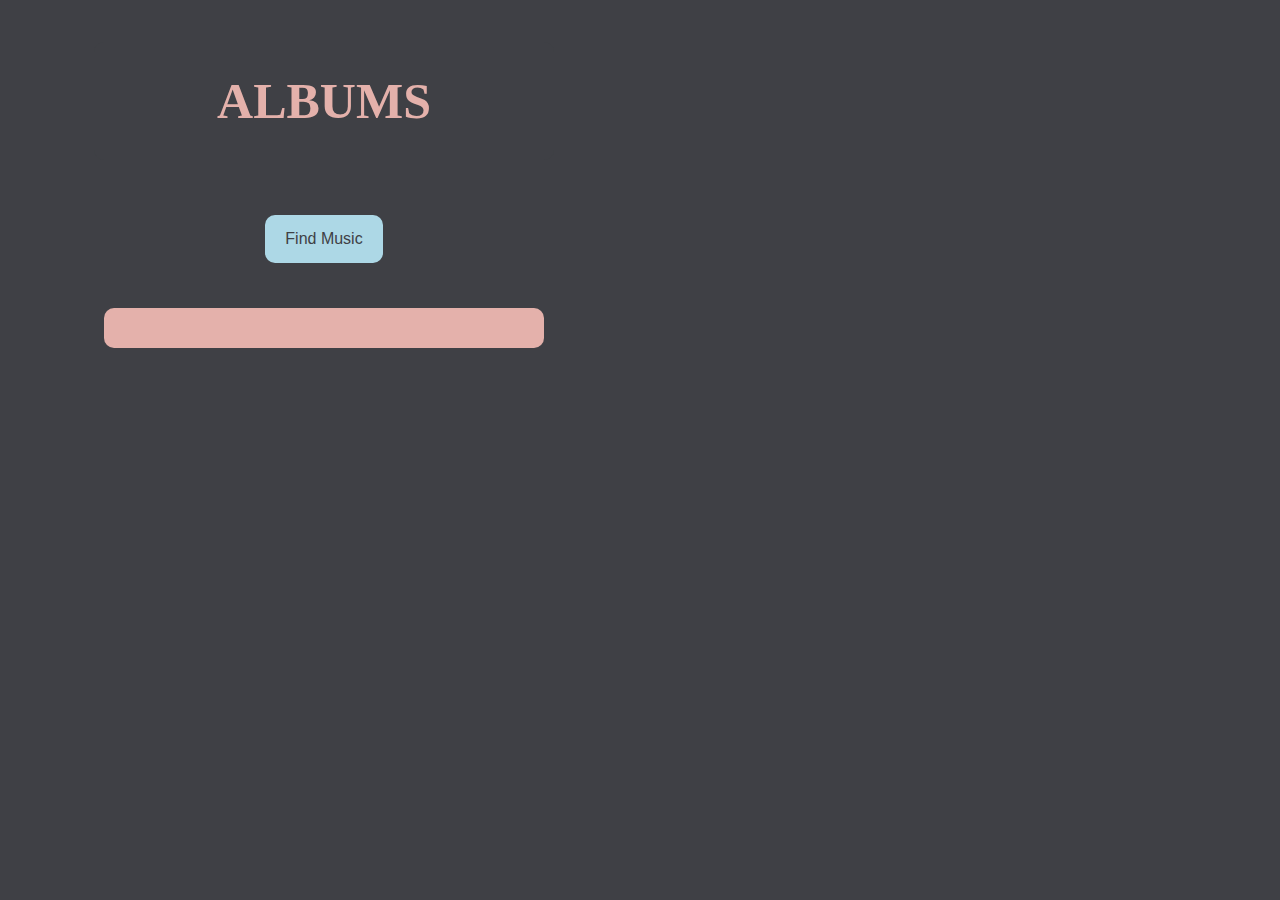
==== portfolio/src/main/webapp/music.html @ dcf9dcb7 "My webapp with updated src files" ====
<!DOCTYPE html>
<html>
  <head>
    <meta charset="UTF-8">
    <title>Discover Music</title>
    <link rel="stylesheet" href="style.css">
    <script src="script.js"></script>
  </head>
  <body style="background-color:#3F4045;"> 
    <div id="content;">
        <div id="columns" style="float:left; ">
            <h1>ALBUMS</h1>
            <br>
            <button onclick="genAlbums()">Find Music</button>
            <br>
            <br>
            <ul id="dynamic-list"></ul>
        </div>
        <div id="columns" style="float:right;">
            <div class="image-thumbnails" style="text-align: center; width:800px;">
                <div id="random-image-container-1"></div>
                <div id="random-image-container-2"></div>
                <div id="random-image-container-3"></div>
                <div id="random-image-container-4"></div>
            </div>
      </div>
    </div>
  </body>
</html>
---- portfolio/src/main/webapp/style.css ----
#content {
  margin-left: auto;
  margin-right: auto;
}
button {
    background-color: #ADD8E6; 
    border: none;
    border-radius: 10px;
    color:  #3F4045;
    padding: 15px 20px;
    text-align: center;
    display: inline-block;
    font-size: 16px;
    margin: 4px 2px;
    }

ul {
    font-family:verdana;
    font-size: 23px;
    text-align: left;
    list-style-position: inside;
    color: #3F4045;
    background-color: #E4B1AB;
    border: 20px #E4B1AB;
    border-radius: 10px;
    padding: 20px;
    width: 400px;
    margin-left: auto;
    margin-right: auto;
}

#columns {
    width: 50%;
    text-align: center;
}

h1 {
    color:#E4B1AB; 
    background-color: #3F4045;
    border: 40px #3F4045;
    padding: 30px;
    border-radius: 10px;
    font-family:verdana;
    font-size: 50px;
    margin-left: auto;
    margin-right: auto;
    width: 400px;
    text-align:center;
}
h2 {
    font-family:verdana; 
    font-size:30px;
    color:#3F4045;
}
#main_body {
  border: 40px #fa8072;
  border-radius: 30px;
  padding:30px;
  margin-left: auto;
  margin-right: auto;
  width: 700px;
}

img {
  border: 10px solid lightblue;
  border-radius: 5px;
  padding: 2px;
  width: 300px;
}

.image-thumbnails {
  display: flex;
  flex-wrap: wrap;
  align-items: left;
}
.image-thumbnails img {
  margin: 10px;
  max-height: 300px;
  max-width: 300px;
}
#random-image-container-1 img {
  margin-top: 20px;
}
#random-image-container-2 img {
  margin-top: 20px;
}
#random-image-container-3 img {
  margin-top: 20px;
}
#random-image-container-4 img {
 margin-top: 20px;
}
.tooltip {
  position: relative;
  display: inline-flex;
  font-family: Verdana;
  font-size: 22px;
}

.tooltip .tooltiptext {
  visibility: hidden;
  width: 200px;
  background-color: #E4B1AB;
  color: #3F4045;
  text-align: center;
  border-radius: 6px;
  padding: 5px 0;
  position: absolute;
  z-index: 1;
  bottom: 80%;
  left: 50%;
  margin-left: -60px;
}

.tooltip .tooltiptext::after {
  content: "";
  position: absolute;
  bottom:-30%;
  left: 50%;
  z-index: 1;
  margin-left: -5px;
  border-width: 10px;
  border-style: solid;
  border-color: #E4B1AB transparent transparent transparent;
}


.tooltip:hover .tooltiptext {
  visibility: visible;
}
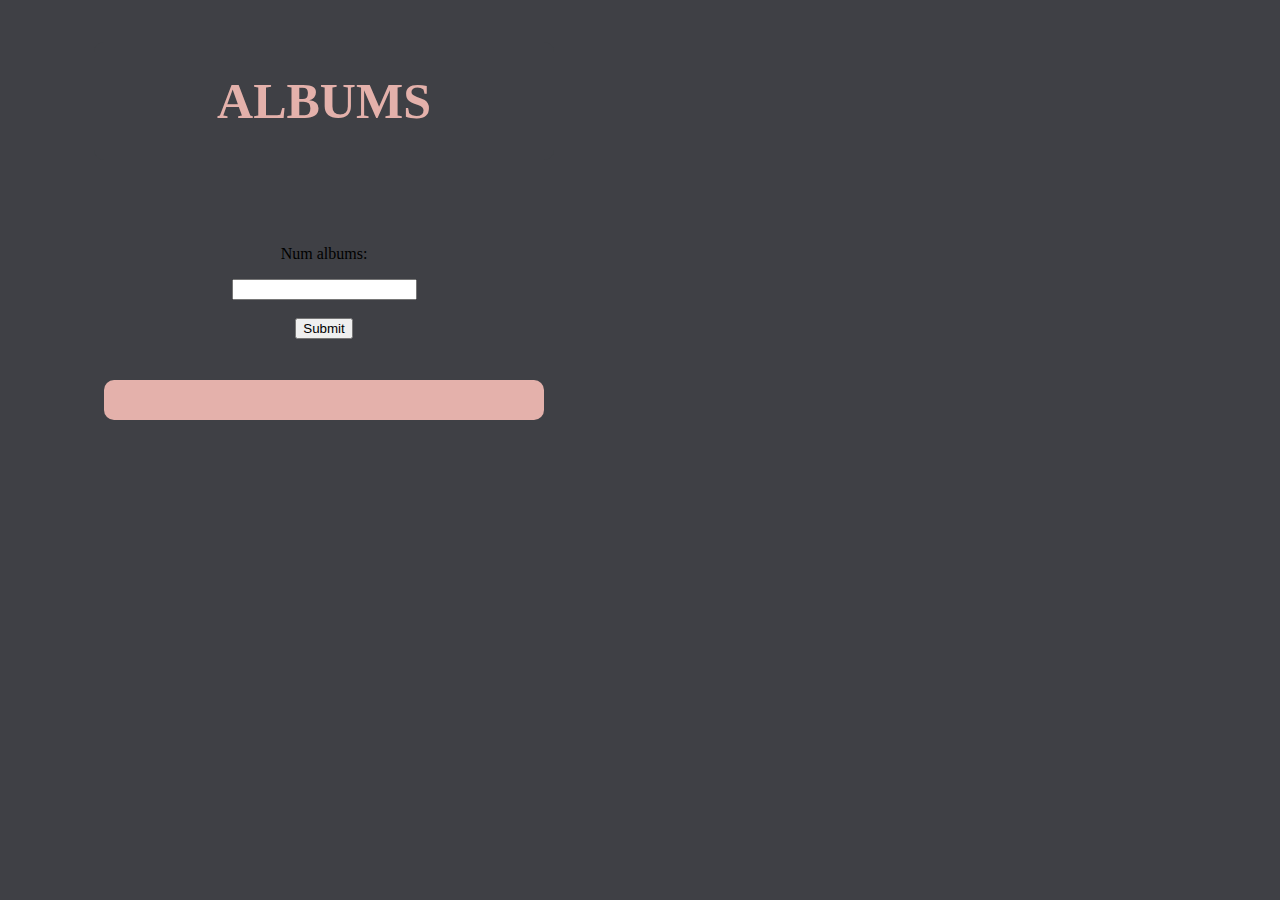
==== commit 15ea8a96: "Take an array of 4 strings as inout from the use and display each in a list using post and get reque" ====
--- a/portfolio/src/main/webapp/music.html
+++ b/portfolio/src/main/webapp/music.html
@@ -6,13 +6,20 @@
     <link rel="stylesheet" href="style.css">
     <script src="script.js"></script>
   </head>
+  <body onload="genAlbums()">
   <body style="background-color:#3F4045;"> 
     <div id="content;">
         <div id="columns" style="float:left; ">
             <h1>ALBUMS</h1>
             <br>
-            <button onclick="genAlbums()">Find Music</button>
+            <!--<button onclick="genAlbums()">Find Music</button>-->
             <br>
+            <form action="/data" method="POST">
+                <p>Num albums:</p>
+                <input type="text" name="player-choice">
+                <br/><br/>
+                <input type="submit" />
+            </form>
             <br>
             <ul id="dynamic-list"></ul>
         </div>
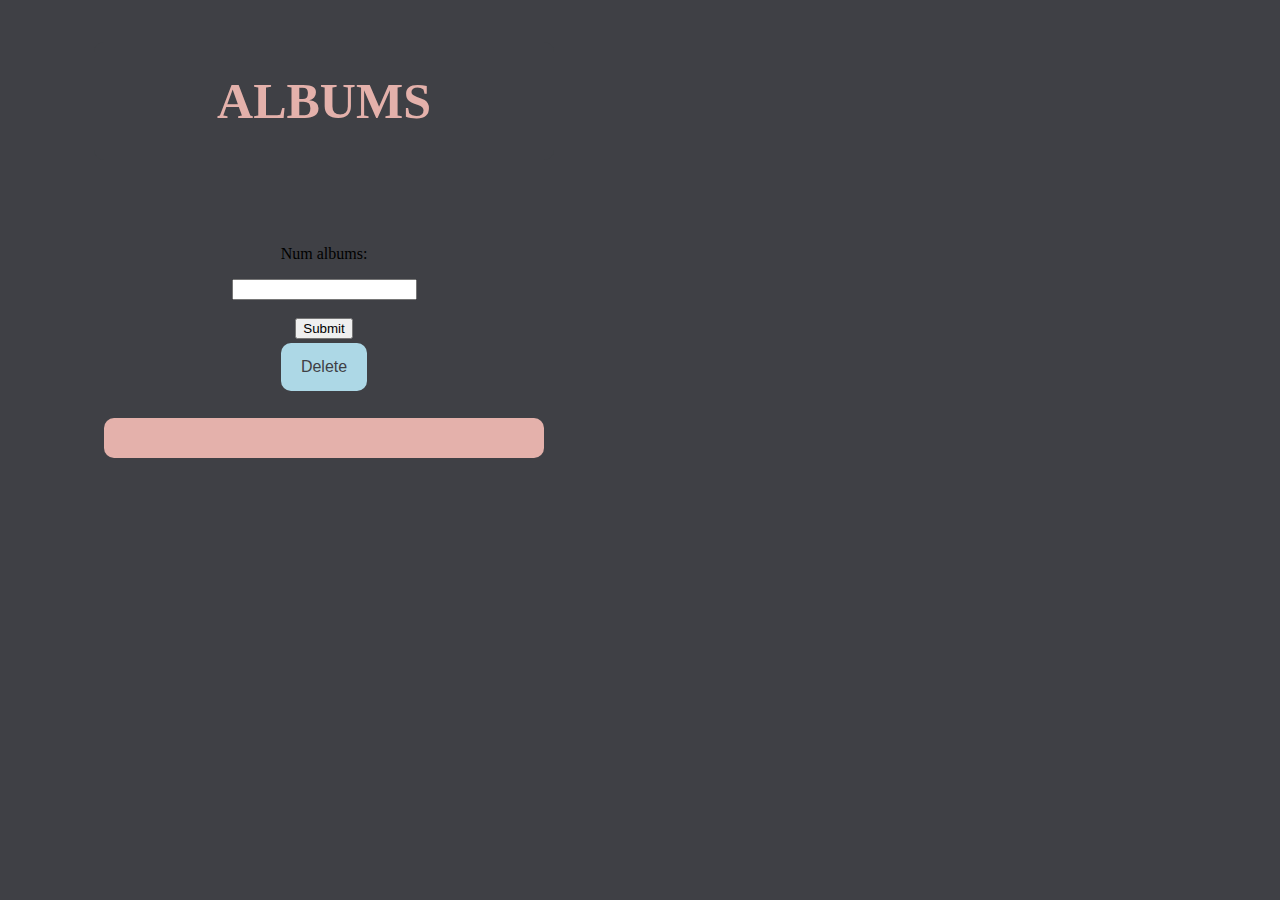
==== commit f8b078d9: "Additional feature that enable deletion of conttent put into datastore" ====
--- a/portfolio/src/main/webapp/music.html
+++ b/portfolio/src/main/webapp/music.html
@@ -19,7 +19,9 @@
                 <input type="text" name="player-choice">
                 <br/><br/>
                 <input type="submit" />
+                
             </form>
+            <button action="/delete-data">Delete</button>
             <br>
             <ul id="dynamic-list"></ul>
         </div>
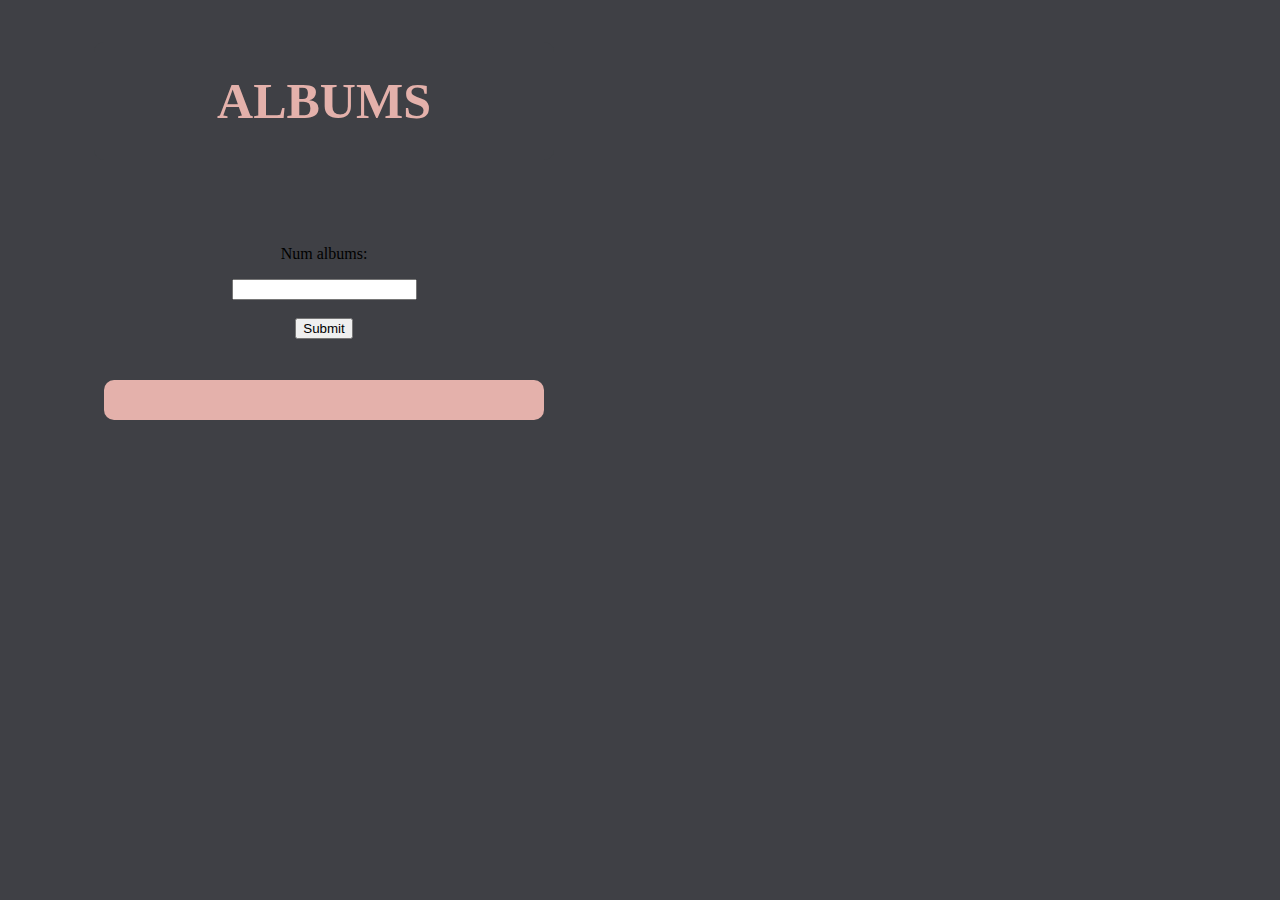
==== commit 60cdd815: "Modified webpage for datastore" ====
--- a/portfolio/src/main/webapp/music.html
+++ b/portfolio/src/main/webapp/music.html
@@ -21,7 +21,6 @@
                 <input type="submit" />
                 
             </form>
-            <button action="/delete-data">Delete</button>
             <br>
             <ul id="dynamic-list"></ul>
         </div>
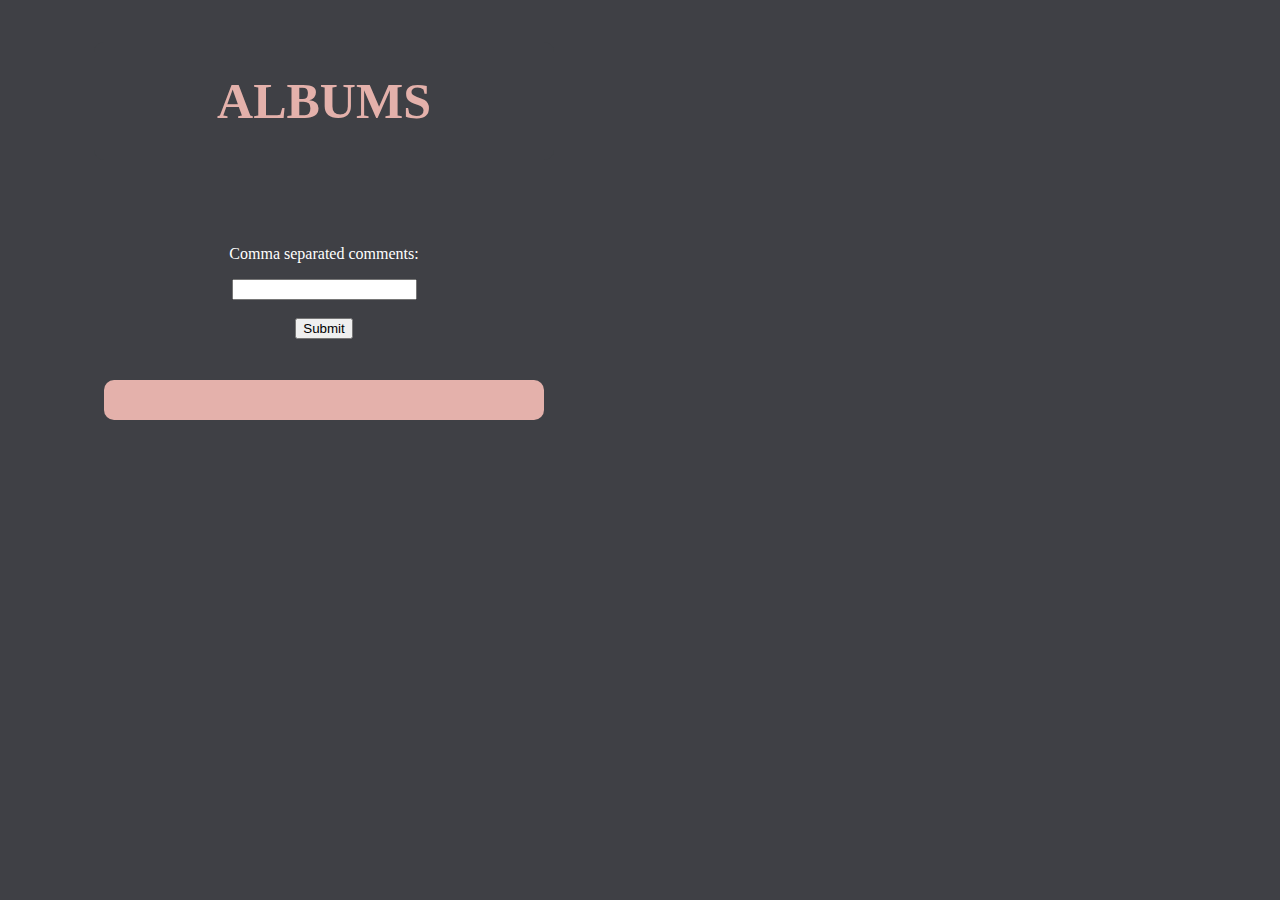
==== commit 1f76cc14: "Add an input driven list of comments" ====
--- a/portfolio/src/main/webapp/music.html
+++ b/portfolio/src/main/webapp/music.html
@@ -15,11 +15,10 @@
             <!--<button onclick="genAlbums()">Find Music</button>-->
             <br>
             <form action="/data" method="POST">
-                <p>Num albums:</p>
+                <p style="color:white">Comma separated comments:</p>
                 <input type="text" name="player-choice">
                 <br/><br/>
                 <input type="submit" />
-                
             </form>
             <br>
             <ul id="dynamic-list"></ul>
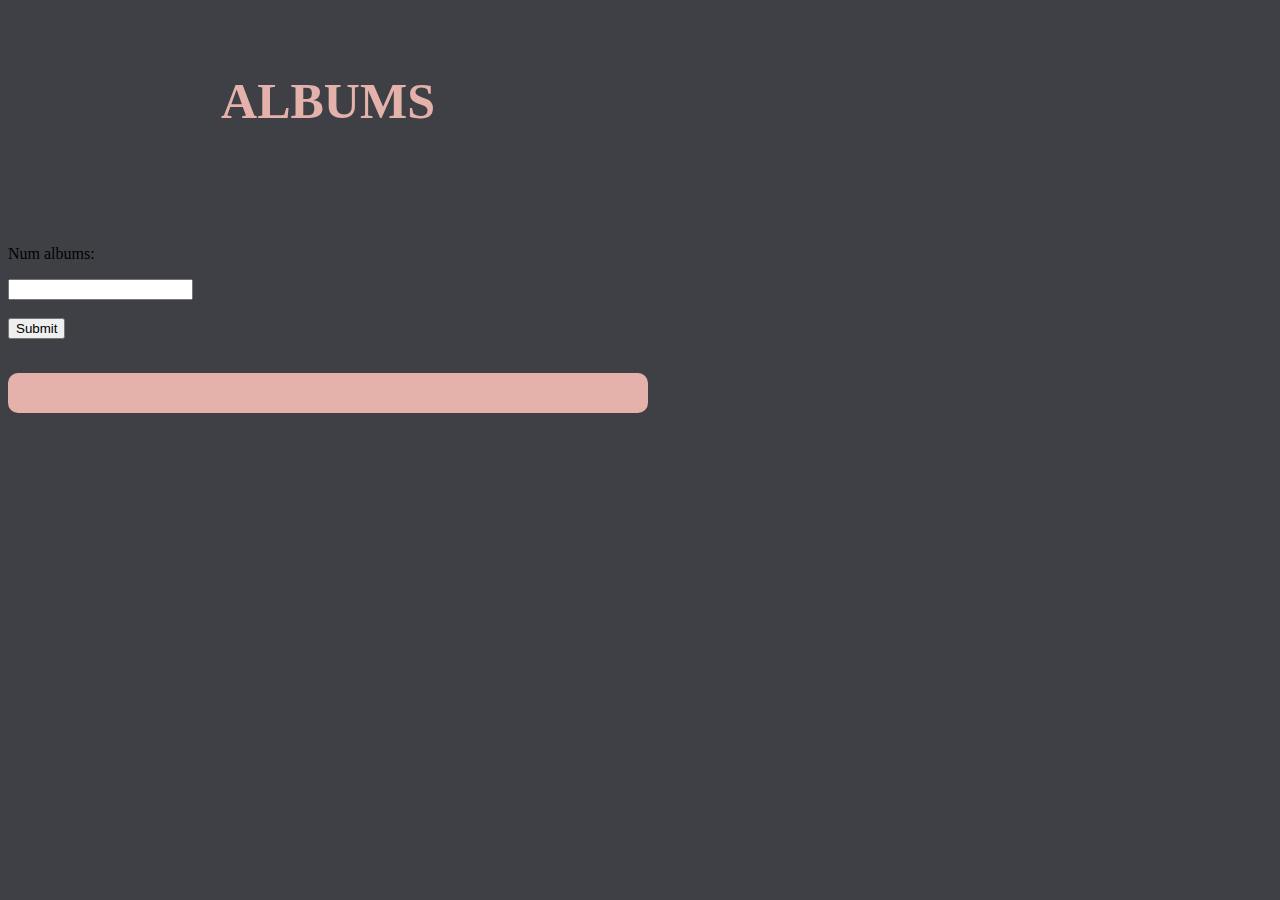
==== commit 684d6578: "Merge 15ea8a969b652a7d094bb0ce570f97b9a9c797e3 into 4f2ffea69165c3a0f4240f1ae5dd367a2ecfeb50" ====
--- a/portfolio/src/main/webapp/music.html
+++ b/portfolio/src/main/webapp/music.html
@@ -15,7 +15,7 @@
             <!--<button onclick="genAlbums()">Find Music</button>-->
             <br>
             <form action="/data" method="POST">
-                <p style="color:white">Comma separated comments:</p>
+                <p>Num albums:</p>
                 <input type="text" name="player-choice">
                 <br/><br/>
                 <input type="submit" />
--- a/portfolio/src/main/webapp/style.css
+++ b/portfolio/src/main/webapp/style.css
@@ -5,18 +5,17 @@
 button {
     background-color: #ADD8E6; 
     border: none;
+    padding: 10px
     border-radius: 10px;
     color:  #3F4045;
-    padding: 15px 20px;
     text-align: center;
     display: inline-block;
-    font-size: 16px;
-    margin: 4px 2px;
+    font-size: 10px;
     }
 
 ul {
     font-family:verdana;
-    font-size: 23px;
+    font-size: 16px;
     text-align: left;
     list-style-position: inside;
     color: #3F4045;
@@ -24,12 +23,13 @@
     border: 20px #E4B1AB;
     border-radius: 10px;
     padding: 20px;
-    width: 400px;
+    width: 600px;
     margin-left: auto;
     margin-right: auto;
+    
 }
 
-#columns {
+.columns {
     width: 50%;
     text-align: center;
 }
@@ -50,7 +50,7 @@
 h2 {
     font-family:verdana; 
     font-size:30px;
-    color:#3F4045;
+    color:#ADD8E6
 }
 #main_body {
   border: 40px #fa8072;
@@ -123,7 +123,20 @@
   border-style: solid;
   border-color: #E4B1AB transparent transparent transparent;
 }
+#dynamic-list {
+  list-style-type: none;
+}
 
+.comment {
+  display: flex;
+  margin: 10px;
+  padding: 10px;
+  width: 500px;
+}
+
+.comment span {
+  flex-grow: 1;
+}
 
 .tooltip:hover .tooltiptext {
   visibility: visible;
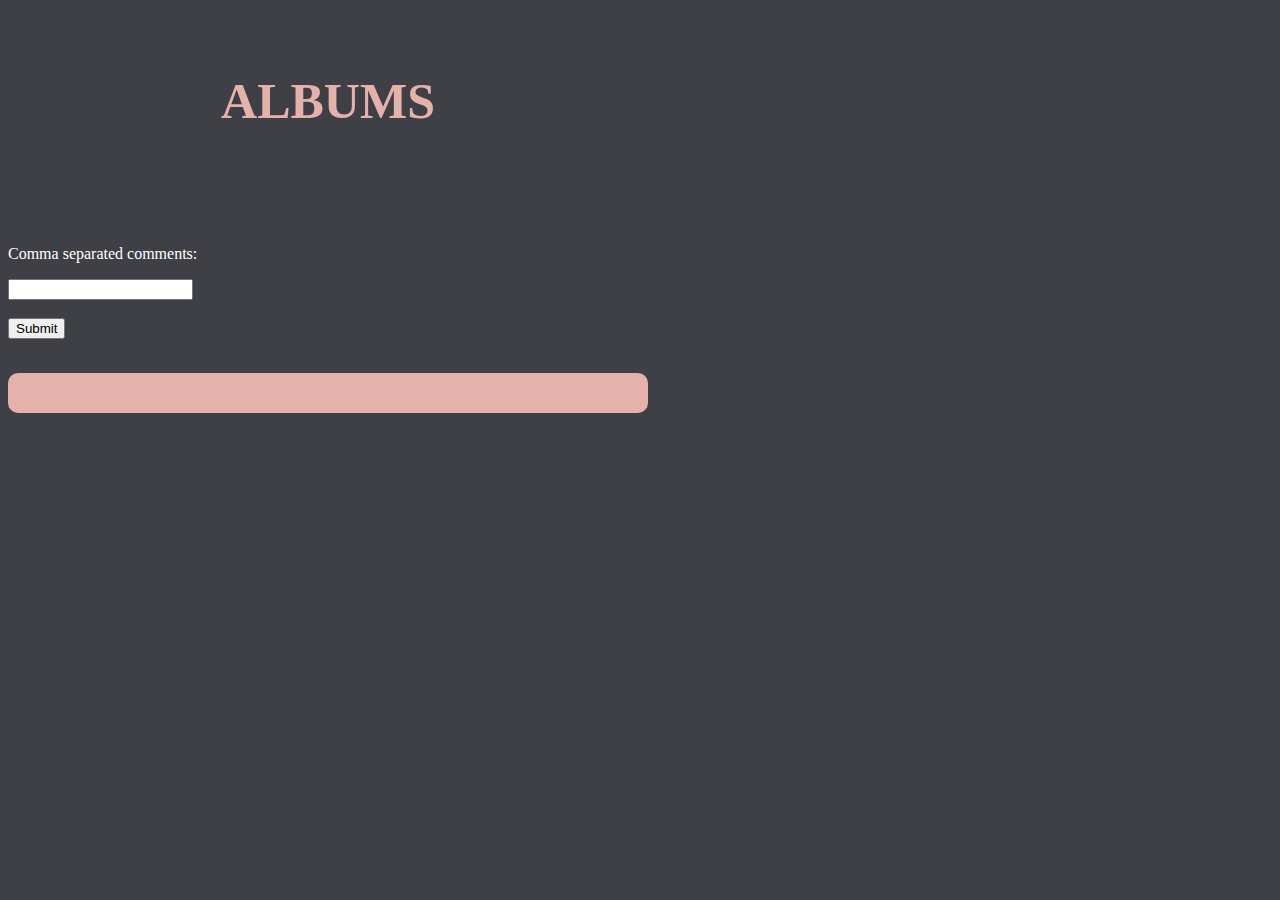
==== commit 3c3a4a76: "Merge 1f76cc145fd29344648d0234268e04350c884887 into 15ea8a969b652a7d094bb0ce570f97b9a9c797e3" ====
--- a/portfolio/src/main/webapp/music.html
+++ b/portfolio/src/main/webapp/music.html
@@ -15,7 +15,7 @@
             <!--<button onclick="genAlbums()">Find Music</button>-->
             <br>
             <form action="/data" method="POST">
-                <p>Num albums:</p>
+                <p style="color:white">Comma separated comments:</p>
                 <input type="text" name="player-choice">
                 <br/><br/>
                 <input type="submit" />
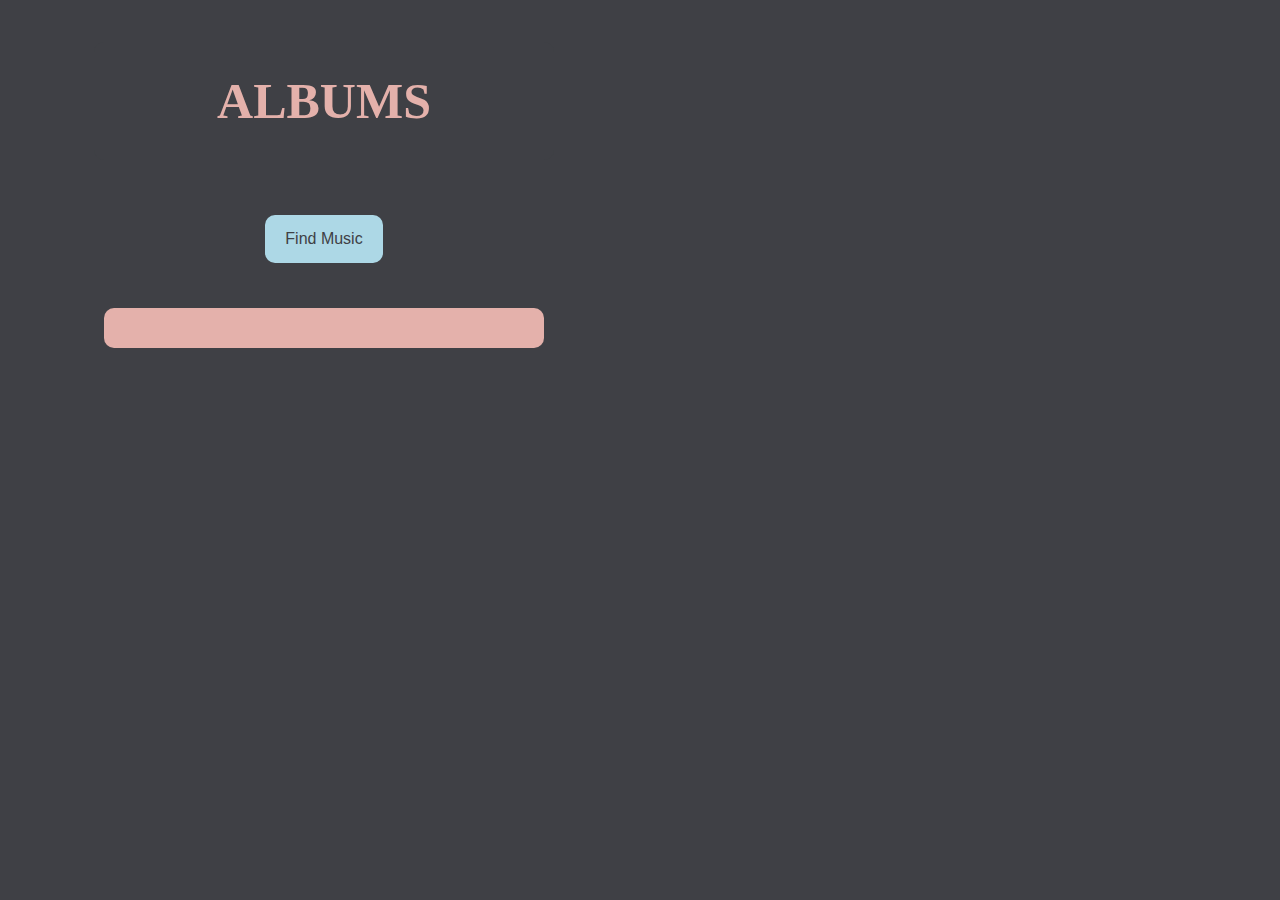
==== commit 70e7c47d: "Merge 34daf15b855b124d2525dd7a0f213c940bf18aac into 509d79f2c71cd5ed28047e736d308649591004fb" ====
--- a/portfolio/src/main/webapp/music.html
+++ b/portfolio/src/main/webapp/music.html
@@ -6,20 +6,13 @@
     <link rel="stylesheet" href="style.css">
     <script src="script.js"></script>
   </head>
-  <body onload="genAlbums()">
   <body style="background-color:#3F4045;"> 
     <div id="content;">
         <div id="columns" style="float:left; ">
             <h1>ALBUMS</h1>
             <br>
-            <!--<button onclick="genAlbums()">Find Music</button>-->
+            <button onclick="genAlbums()">Find Music</button>
             <br>
-            <form action="/data" method="POST">
-                <p style="color:white">Comma separated comments:</p>
-                <input type="text" name="player-choice">
-                <br/><br/>
-                <input type="submit" />
-            </form>
             <br>
             <ul id="dynamic-list"></ul>
         </div>
--- a/portfolio/src/main/webapp/style.css
+++ b/portfolio/src/main/webapp/style.css
@@ -5,17 +5,18 @@
 button {
     background-color: #ADD8E6; 
     border: none;
-    padding: 10px
     border-radius: 10px;
     color:  #3F4045;
+    padding: 15px 20px;
     text-align: center;
     display: inline-block;
-    font-size: 10px;
+    font-size: 16px;
+    margin: 4px 2px;
     }
 
 ul {
     font-family:verdana;
-    font-size: 16px;
+    font-size: 23px;
     text-align: left;
     list-style-position: inside;
     color: #3F4045;
@@ -23,13 +24,12 @@
     border: 20px #E4B1AB;
     border-radius: 10px;
     padding: 20px;
-    width: 600px;
+    width: 400px;
     margin-left: auto;
     margin-right: auto;
-    
 }
 
-.columns {
+#columns {
     width: 50%;
     text-align: center;
 }
@@ -50,7 +50,7 @@
 h2 {
     font-family:verdana; 
     font-size:30px;
-    color:#ADD8E6
+    color:#3F4045;
 }
 #main_body {
   border: 40px #fa8072;
@@ -123,20 +123,7 @@
   border-style: solid;
   border-color: #E4B1AB transparent transparent transparent;
 }
-#dynamic-list {
-  list-style-type: none;
-}
 
-.comment {
-  display: flex;
-  margin: 10px;
-  padding: 10px;
-  width: 500px;
-}
-
-.comment span {
-  flex-grow: 1;
-}
 
 .tooltip:hover .tooltiptext {
   visibility: visible;
